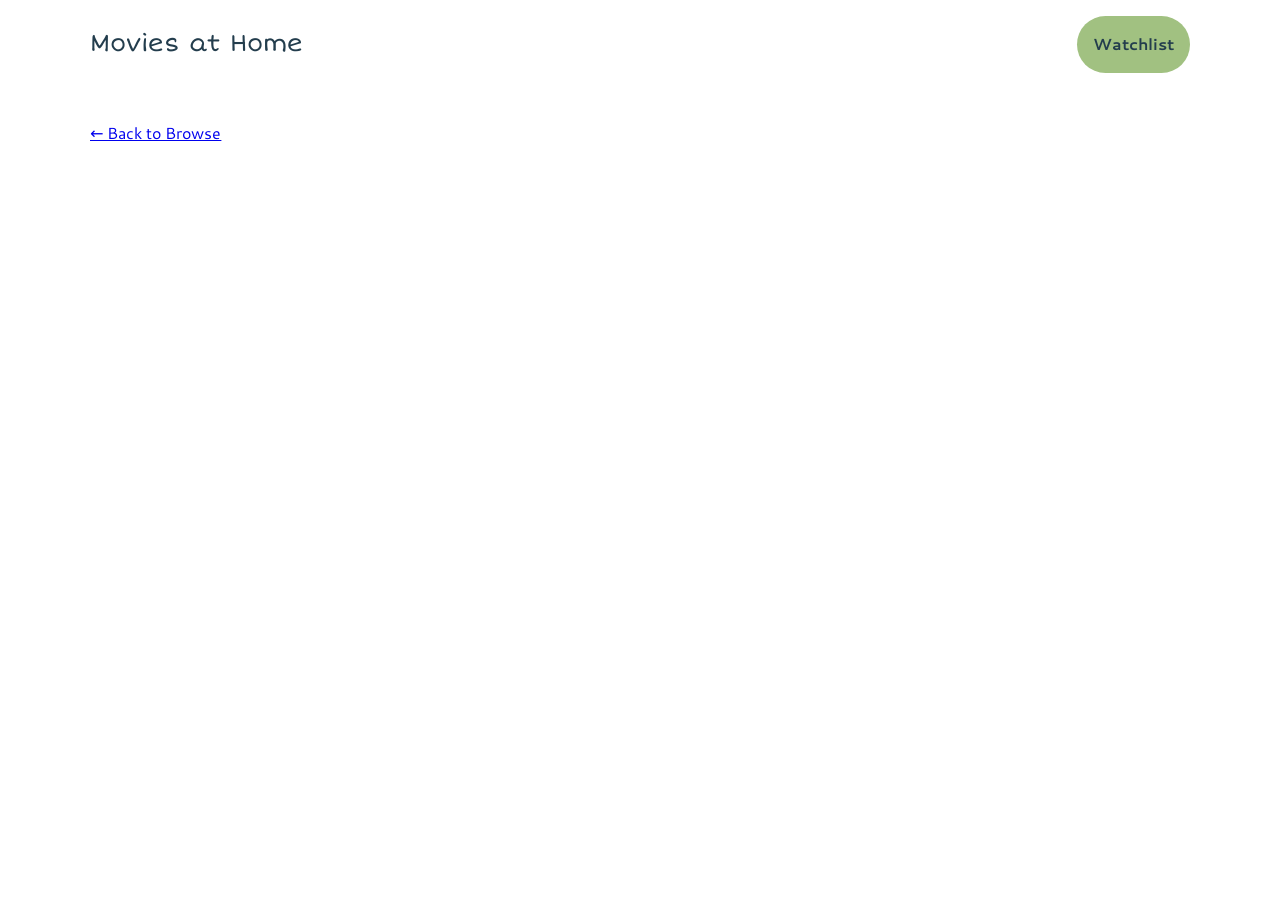
==== details.html @ e77ddae3 "Add favicon and responsive layout" ====
<!DOCTYPE html>
<html lang="en">
<head>
    <meta charset="UTF-8">
    <meta name="viewport" content="width=device-width, initial-scale=1.0">
    <meta name="description" content="Details, cast and trailer for a movie or TV show"/>
    <title>Details | Movies at home</title>
    <link rel="stylesheet" href="/src/css/style.css"/>
    <link rel="icon" href="/favicon.ico" sizes="any">
    <script type="module" src="/src/js/details.mjs"></script>
</head>
<body>
    <header>
        <h1><a href="/">Movies at Home</a></h1>
        <nav aria-label="Main">
            <a href="/watchlist.html">Watchlist</a>
        </nav>
    </header>
    <main>
        <p><a href="/">&larr; Back to Browse</a></p>
        <p id="status" role="status" aria-live="polite"></p>
        <article id="details"></article>
    </main>
    
</body>
</html>
---- src/css/style.css ----
@import url('https://fonts.googleapis.com/css2?family=Cantarell:ital,wght@0,400;0,700;1,400;1,700&family=Short+Stack&display=swap');

:root {
    --navy: #233D4D;
    --orange: #FE7F2D;
    --yellow: #FCCA46;
    --green: #A1C181;
    --teal: #619B8A;
    --cream: #fff8f1;
    --thumb: 100px;
}

body {
    font-family: 'Cantarell', system-ui, sans-serif;
    color: var(--navy);
    background: #fff;
    line-height: 1.5;
    margin: 0;
    padding: 0;
}

h1,
h2,
h3,
legend,
.movie-card__title {
    font-family: 'Short Stack', cursive;
    font-weight: normal;
}

main {
    max-width: 1100px;
    margin: 0 auto;
    padding: 1rem;
}

body > header {
    display: flex;
    flex-wrap: wrap;
    align-items: center;
    justify-content: space-between;
    gap: 0.5rem 1rem;
    max-width: 1100px;
    margin: 0 auto;
    padding: 1rem;
}

header h1 {
    margin: 0;
    font-size: 1.5rem;
}

header h1 a {
    color: var(--navy);
    text-decoration: none;
}

header h1 a:hover, 
header h1 a:focus-visible {
    text-decoration: underline;
    text-decoration-color: var(--yellow);
    text-decoration-thickness: 3px;
    text-underline-offset: 4px;
}

header nav {
    margin: 0;
}

header nav a {
    display: inline-block;
    padding: 0.4rem 1rem;
    color: var(--navy);
    background-color: var(--green);
    border-radius: 999px;
    font-weight: bold;
    text-decoration: none;
}

header nav a:hover,
header nav a:focus-visible {
    background: var(--orange);
}

.hero {
    text-align: center;
    font-size: clamp(1.8rem, 5vw, 3rem);
    margin: 2rem 0 1.5rem;
}

.hero span {
    background: linear-gradient(transparent 80%, var(--yellow) 30%);
    padding: 0 0.1rem;
}

#list-heading {
    text-align: center;
    font-size: 1.4rem;
    margin: 1.5rem 0 1rem;
}

.movie-grid {
    list-style: none;
    margin: 0;
    padding: 0;
    display: grid;
    grid-template-columns: repeat(auto-fill, minmax(280px, 1fr));
    gap: 1rem;
}

.movie-card {
    display: flex;
    flex-direction: column;
    gap: 0.5rem;
    padding: 0.75rem;
    background: var(--cream);
    border-radius: 16px;
}

.movie-card img, 
.no-poster {
    width: 100%;
    aspect-ratio: 2/3;
    object-fit: cover;
    border-radius: 8px;
}

.no-poster {
    display: grid;
    place-items: center;
    background: #ddd;
    color: #555;
}

.movie-card__link {
    display: grid;
    grid-template-columns: var(--thumb) 1fr;
    grid-template-rows: auto auto 1fr;
    column-gap: 0.75rem;
    align-items: start;
    color: inherit;
    text-decoration: none;
}

.movie-card__link > img,
.movie-card__link > .no-poster {
    grid-column: 1;
    grid-row: 1 / span 3;
}

.movie-card__link:hover .movie-card__title,
.movie-card__link:focus-visible .movie-card__title {
    text-decoration: underline;
}

.movie-card__title {
    grid-column: 2;
    grid-row: 1;
    font-size: 1rem;
    margin: 0 0 0.25rem;
}

.movie-card__info {
    grid-column: 2;
    grid-row: 2;
    justify-self: start;
    margin: 0;
    padding: 0.1rem 0.7rem;
    font-size: 0.85rem;
    color: var(--navy);
    background: var(--yellow);
    border-radius: 999px;
}

#search-form {
    display: flex;
    align-items: center;
    gap: 0.5rem;
    max-width: 700px;
    margin: 0 auto 1rem;
    padding: 0.4rem 0.4rem 0.4rem 1.25rem;
    background: var(--cream);
    border-radius: 999px;
    box-shadow: 0 6px 16px rgb(35 61 77 / 0.08);
}

#search-form label,
#media-toggle legend {
    position: absolute;
    width: 1px;
    height: 1px;
    overflow: hidden;
    clip: rect(0 0 0 0);
    white-space: nowrap;
}

#search-input {
    flex: 1;
    min-width: 0;
    padding: 0.6rem 0;
    font-size: 1rem;
    background: transparent;
    border: 0;
}

#search-input:focus-visible {
    outline: none;
}

#search-form:focus-within {
    outline: 3px solid var(--navy);
    outline-offset: 2px;
}

#search-form button {
    padding: 0.6rem 1.5rem;
    background: var(--green);
}

#search-form button:hover:not(:disabled) {
    background-color: var(--orange);
}

#filters {
    display: flex;
    justify-content: center;
    align-items: center;
    gap: 0.5rem;
    margin-bottom: 1rem;
}

#genre-select {
    padding: 0.4rem 1rem;
    border-radius: 999px;
}

input,
select {
    font-family: inherit;
    color: var(--navy);
    background: #fff;
    border: 2px solid var(--teal);
    border-radius: 8px;
}

button {
    padding: 0.5rem 1rem;
    font-family: inherit;
    font-weight: bold;
    color: var(--navy);
    background: var(--yellow);
    border: 2px solid var(--navy);
    border-radius: 999px;
    cursor: pointer;
}

button:hover:not(:disabled) {
    background: var(--orange);
}

:focus-visible {
    outline: 3px solid var(--navy);
    outline-offset: 2px;
}

#status {
    min-height: 1.5rem;
    margin: 0 0 1rem;
    text-align: center;
}

.status--error {
    color: #b00020;
    font-weight: bold;
}

#pager {
    display: flex;
    justify-content: center;
    align-items: center;
    gap: 1rem;
    margin: 1.5rem 0;
}

#pager[hidden] {
    display: none;
}

#pager button:disabled {
    opacity: 0.5;
    cursor: not-allowed;
}

.details__poster img,
.details__poster .no-poster {
    width: 100%;
    max-width: 300px;
    aspect-ratio: 2/3;
    object-fit: cover;
    border-radius: 16px;
}

#details {
    display: grid;
    gap: 1.5rem;
}

.details__info,
.details__extras {
    padding: 1.25rem;
    background: var(--cream);
    border-radius: 16px;
}

.details__info h3, 
.details__extras h3 {
    display: inline-block;
    margin: 0.5rem 0;
    padding: 0.1rem 0.8rem;
    font-size: 0.95rem;
    background: var(--yellow);
    border-radius: 999px;
}

.details__facts,
.details__rating {
    margin: 0.25rem 0;
    color: #555;
}

.details__overview {
    font-size: 1.1rem;
    line-height: 1.6;
    margin: 1rem 0;
}

.details__extras {
    grid-column: 1/-1;
}

.trailer {
    aspect-ratio: 16/9;
    max-width: 800px;
}

.trailer iframe {
    width: 100%;
    height: 100%;
    border: 0;
    border-radius: 8px;
}

.details__empty {
    color: #555;
}

.cast-list {
    list-style: none;
    margin: 0;
    padding: 0;
    display: grid;
    grid-template-columns: repeat(auto-fill, 100px);
    justify-content: start;
    gap: 1rem;
}

.cast-member img, 
.cast-member .no-poster {
    width: 100%;
    aspect-ratio: 2/3;
    object-fit: cover;
    border-radius: 8px;
}

.cast-member__name {
    font-weight: bold;
    margin: 0.5rem 0 0.1rem;
}

.cast-member__role {
    margin: 0;
    font-size: 0.9rem;
    color: #555;
}

.ratings {
    margin: 1rem 0;
}

.ratings__list {
    list-style: none;
    margin: 0;
    padding: 0;
    display: flex;
    flex-wrap: wrap;
    gap: 0.75rem;
}

.ratings__item {
    background: #fff;
    border: 2px solid var(--green);
    border-radius: 8px;
    padding: 0.5rem 0.75rem;
}

.ratings__source {
    display: block;
    font-size: 0.8rem;
    color: #555;
}

.ratings__value {
    font-weight: bold;
}

.watchlist-button {
    margin: 0.5rem 0 1rem;
    padding: 0.6rem 1.2rem;
    font-size: 1rem;
}

.remove-button {
    align-self: flex-start;
    margin-left: calc(var(--thumb) + 0.75rem);
    padding: 0.3rem 0.9rem;
    font-size: 0.85rem;
}

#media-toggle {
    display: flex;
    justify-content: center;
    gap: 0.5rem;
    border: 0;
    padding: 0;
    margin: 0 0 1rem;
}

#media-toggle label{
    display: inline-flex;
    align-items: center;
    gap: 0.4rem;
    padding: 0.4rem 1.1rem;
    background: var(--cream);
    border-radius: 999px;
    cursor: pointer;
}

#media-toggle input {
    accent-color: var(--navy);
}

#media-toggle label:has(input:checked) {
    background: var(--yellow);
    font-weight: bold;
}

@media (min-width: 700px) {
    #details {
        grid-template-columns: 300px 1fr;
    }
}

@keyframes fadeUp {
    from {
        opacity: 0;
        transform: translateY(12px);
    }
    to {
        opacity: 1;
        transform: translateY(0);
    }
}

@keyframes pop {
    0% {
        transform: scale(1);
    }
    40% {
        transform: scale(1.15);
    }
    100% {
        transform: scale(1);
    }
}

.movie-card {
    animation: fadeUp 0.4s ease-out both;
    transition: transform 0.2s ease, box-shadow 0.2s ease;
}

.movie-card:hover,
.movie-card:focus-within {
    transform: translateY(-4px);
    box-shadow: 0 8px 18px rgb(35 61 77 / 0.15);
}

.is-popping {
    animation: pop 0.35s ease-out;
}

.watchlist-message {
    min-height: 1.5rem;
    margin: 0;
    font-weight: bold;
}

@media (prefers-reduced-motion: reduce) {
    *,
    *::before,
    *::after{
        animation: none !important;
        transition: none !important;
    }
}

.movie-grid {
    grid-template-columns: repeat(auto-fill, minmax(min(280px, 100%), 1fr));
}

.movie-card__title, 
.details__info h2, 
.cast-member__name {
    overflow-wrap: anywhere;
}

button,
#media-toggle label, 
header nav a {
    min-height: 44px;
}

button,
header nav a {
    display: inline-flex;
    align-items: center;
    justify-content: center;
}

@media (max-width: 480px) {
    main {
        padding: 0.75rem;
    }

    #search-form {
        padding-left: 1rem;
    }

    #search-form button {
        padding: 0.6rem 1rem;
    }

    .hero {
        margin: 1.25rem 0 1rem;
    }
}

img,
iframe {
    max-width: 100%;
}
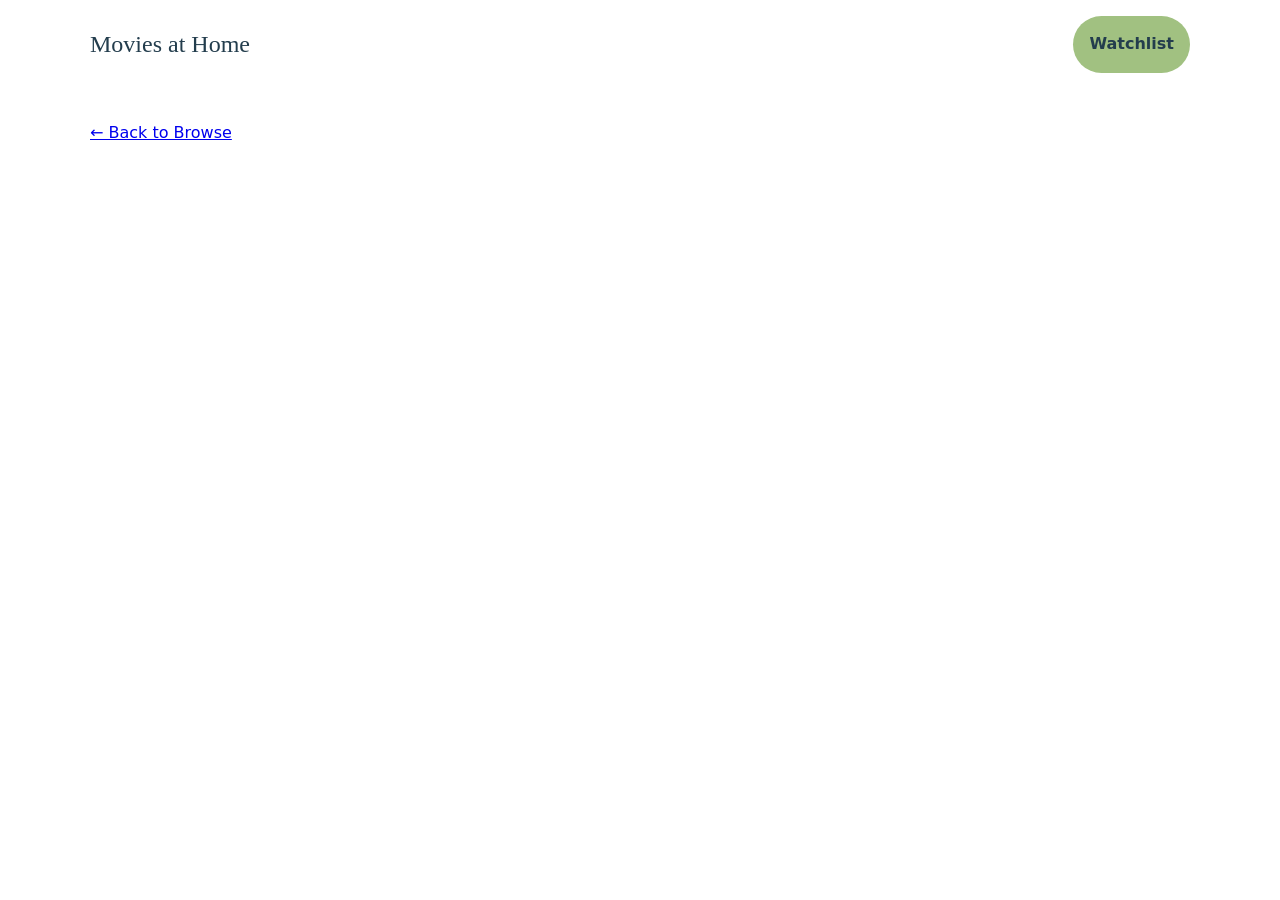
==== commit aeb0f74b: "REmove duplicate iframe permission and load fonts with link tags" ====
--- a/details.html
+++ b/details.html
@@ -7,9 +7,13 @@
     <title>Details | Movies at home</title>
     <link rel="stylesheet" href="/src/css/style.css"/>
     <link rel="icon" href="/favicon.ico" sizes="any">
+    <link rel="preconnect" href="https://fonts.googleapis.com">
+    <link rel="preconnect" href="https://fonts.gstatic.com" crossorigin>
+    <link href="https://fonts.googleapis.com/css2?family=Cantarell:ital,wght@0,400;0,700;1,400;1,700&family=Short+Stack&display=swap">
     <script type="module" src="/src/js/details.mjs"></script>
 </head>
 <body>
+    <a class="skip-link" href="#main">Skip to main content</a>
     <header>
         <h1><a href="/">Movies at Home</a></h1>
         <nav aria-label="Main">
--- a/src/css/style.css
+++ b/src/css/style.css
@@ -1,5 +1,3 @@
-@import url('https://fonts.googleapis.com/css2?family=Cantarell:ital,wght@0,400;0,700;1,400;1,700&family=Short+Stack&display=swap');
-
 :root {
     --navy: #233D4D;
     --orange: #FE7F2D;
@@ -559,3 +557,24 @@
     max-width: 100%;
 }
 
+.skip-link {
+    position: absolute;
+    left: 1rem;
+    top: -4rem;
+    padding: 0.5rem 1rem;
+    background: var(--yellow);
+    color: var(--navy);
+    font-weight: bold;
+    border-radius: 8px;
+    z-index: 10;
+}
+
+.skip-link:focus {
+    top: 1rem;
+}
+
+::placeholder {
+    color: #595959;
+    opacity: 1;
+}
+
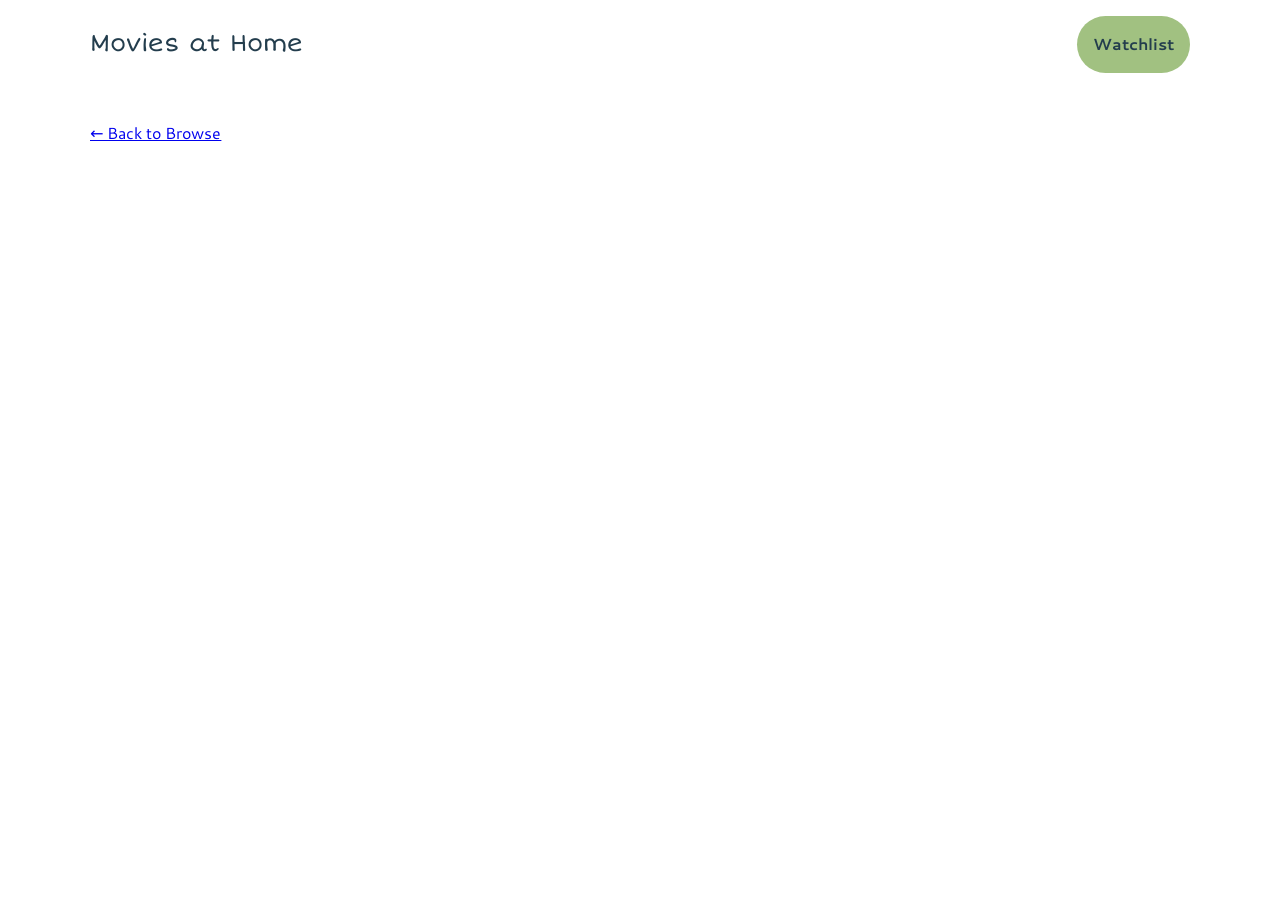
==== commit 188b5a4f: "Fix HTML validation" ====
--- a/details.html
+++ b/details.html
@@ -3,13 +3,13 @@
 <head>
     <meta charset="UTF-8">
     <meta name="viewport" content="width=device-width, initial-scale=1.0">
-    <meta name="description" content="Details, cast and trailer for a movie or TV show"/>
+    <meta name="description" content="Details, cast and trailer for a movie or TV show">
     <title>Details | Movies at home</title>
     <link rel="stylesheet" href="/src/css/style.css"/>
     <link rel="icon" href="/favicon.ico" sizes="any">
     <link rel="preconnect" href="https://fonts.googleapis.com">
     <link rel="preconnect" href="https://fonts.gstatic.com" crossorigin>
-    <link href="https://fonts.googleapis.com/css2?family=Cantarell:ital,wght@0,400;0,700;1,400;1,700&family=Short+Stack&display=swap">
+    <link href="https://fonts.googleapis.com/css2?family=Cantarell:ital,wght@0,400;0,700;1,400;1,700&family=Short+Stack&display=swap" rel= "stylesheet">
     <script type="module" src="/src/js/details.mjs"></script>
 </head>
 <body>
@@ -23,7 +23,7 @@
     <main>
         <p><a href="/">&larr; Back to Browse</a></p>
         <p id="status" role="status" aria-live="polite"></p>
-        <article id="details"></article>
+        <div id="details"></div>
     </main>
     
 </body>
